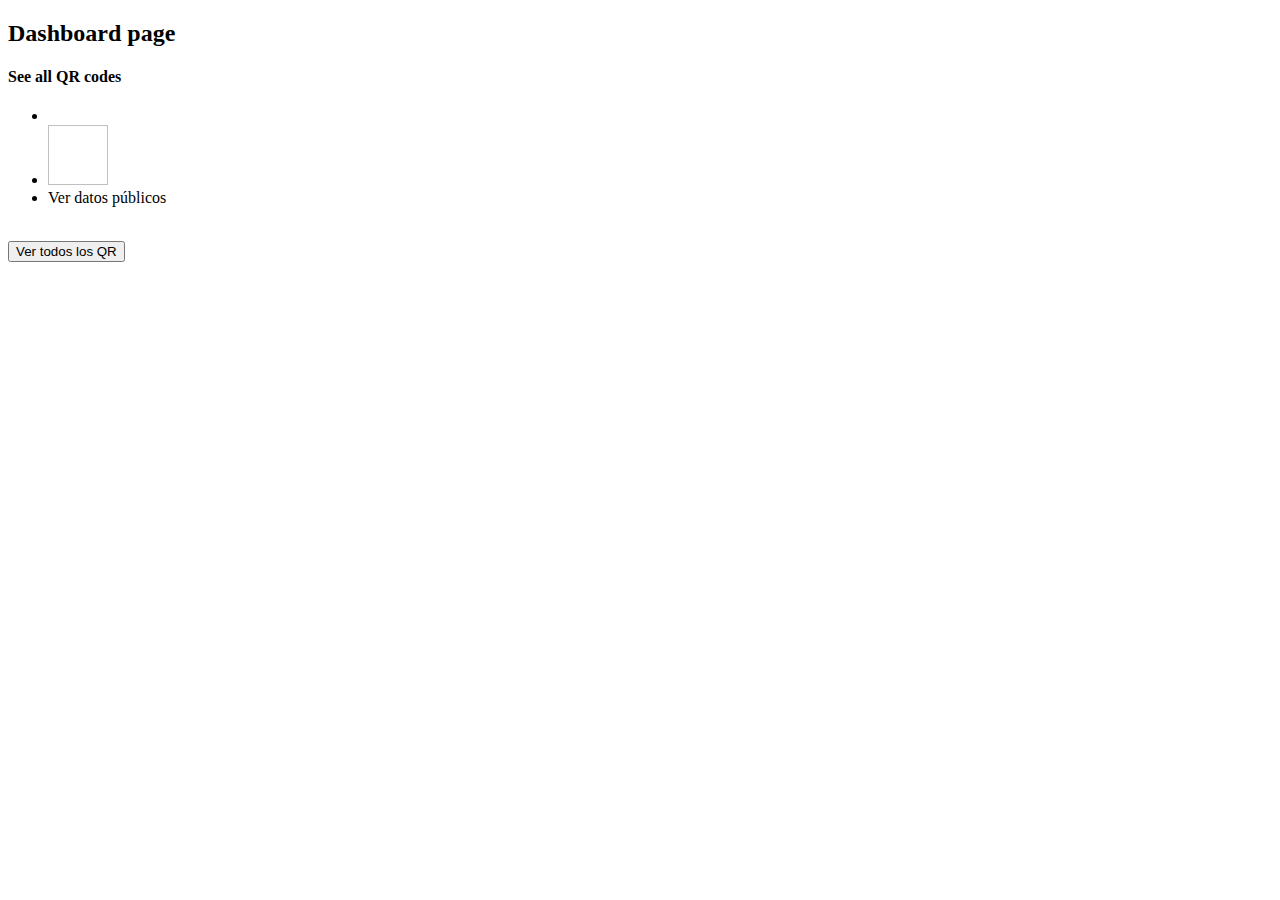
==== src/main/resources/static/templates/dashboard.html @ d9e361e8 "First commit fast deploy needed" ====
<!DOCTYPE html>
<html xmlns="http://www.w3.org/1999/xhtml"
	xmlns:th="http://www.thymeleaf.org"
	xmlns:layout="http://www.ultraq.net.nz/thymeleaf/layout"
	th:with="lang=${#locale.language}" th:lang="${lang}">
<head>
<div th:include="default :: header"></div>
<script type="text/javascript" src="../js/dashboard.js"></script>
</head>
<body>
	<navbar th:replace="default :: bar"></navbar>

	<h2>Dashboard page</h2>

	<h4>See all QR codes</h4>
	<div>
			<!--/*/ <th:block th:each="listIterate ,iStat : ${list}"> /*/-->
		<ul id="tableQR">
			<li th:text="${list[iStat.index].shortId}"></li>
			<li><img th:src="'data:image/png;base64,'+${list[iStat.index].strBase64}" style="width:60px; height:60px;"></li>
			<li><a th:href="@{'/id/'+ ${list[iStat.index].shortId}}">Ver datos públicos</a></li>
		</ul>
		<br>
			<!--/*/ </th:block> /*/-->
	</div>
	<button onclick="retriveAllQRFromUser()">Ver todos los QR</button>

	<footer th:replace="default :: footer"></footer>
</body>
</html>
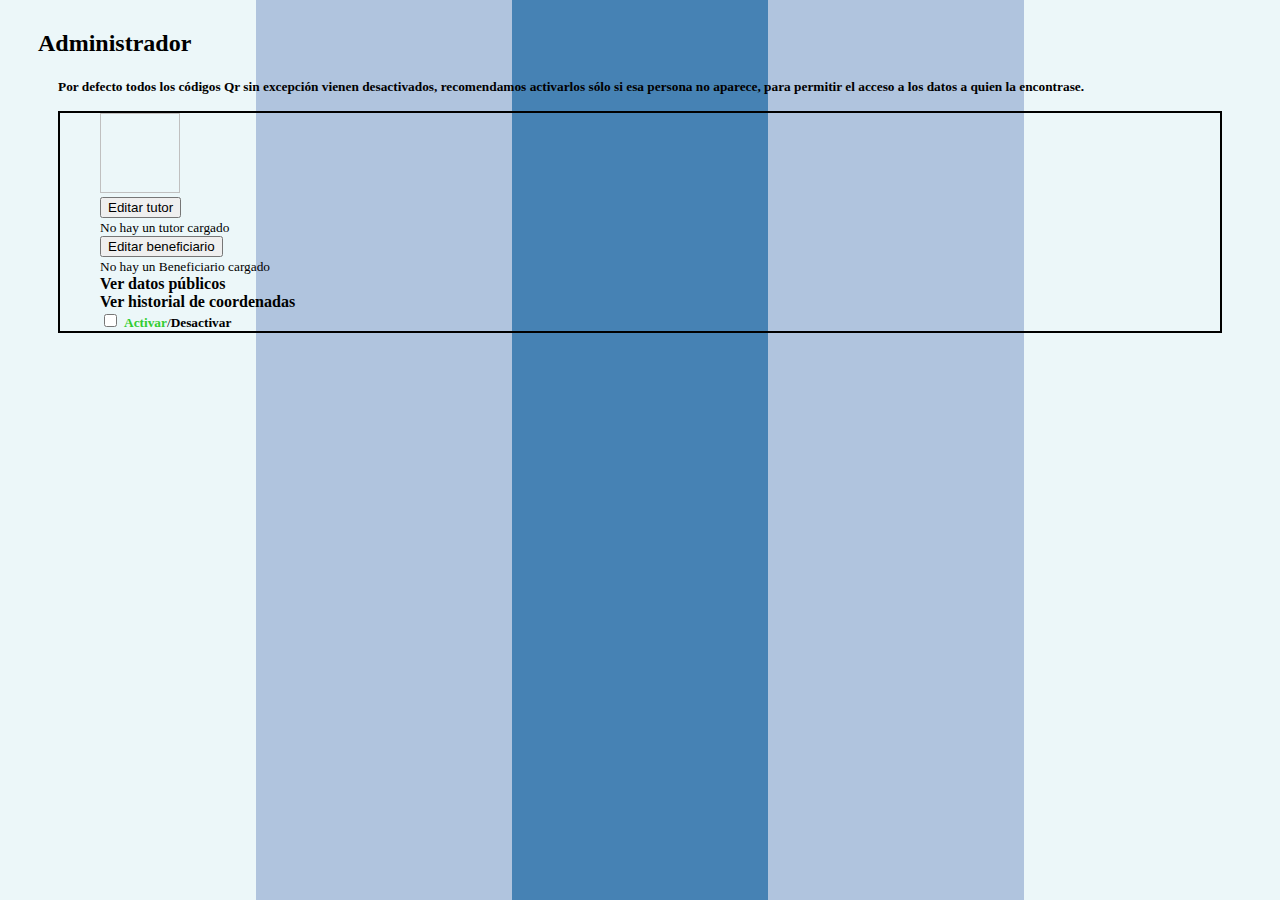
==== commit 9059249f: "Almost finish, only rest Payment listeners and styles" ====
--- a/src/main/resources/static/templates/dashboard.html
+++ b/src/main/resources/static/templates/dashboard.html
@@ -1,30 +1,68 @@
 <!DOCTYPE html>
 <html xmlns="http://www.w3.org/1999/xhtml"
 	xmlns:th="http://www.thymeleaf.org"
-	xmlns:layout="http://www.ultraq.net.nz/thymeleaf/layout"
-	th:with="lang=${#locale.language}" th:lang="${lang}">
+	xmlns:layout="http://www.ultraq.net.nz/thymeleaf/layout">
 <head>
 <div th:include="default :: header"></div>
+<link rel="stylesheet" type="text/css" href="../css/dashboard.css"/>
 <script type="text/javascript" src="../js/dashboard.js"></script>
+<script type="text/javascript" src="../js/geolocalization.js"></script>
+<script type="text/javascript" src="../js/downloadQR.js"></script>
 </head>
 <body>
-	<navbar th:replace="default :: bar"></navbar>
+<navbar th:replace="default :: bar"></navbar>
 
-	<h2>Dashboard page</h2>
 
-	<h4>See all QR codes</h4>
-	<div>
-			<!--/*/ <th:block th:each="listIterate ,iStat : ${list}"> /*/-->
-		<ul id="tableQR">
-			<li th:text="${list[iStat.index].shortId}"></li>
-			<li><img th:src="'data:image/png;base64,'+${list[iStat.index].strBase64}" style="width:60px; height:60px;"></li>
-			<li><a th:href="@{'/id/'+ ${list[iStat.index].shortId}}">Ver datos públicos</a></li>
+<div class="card" id="card">
+	<h2 class="card-header aqua-gradient text-white"><i class="fas fa-users-cog"></i> Administrador</h2>
+	<div style="margin:20px;">
+	<small style="font-weight:bold">Por defecto todos los códigos Qr sin excepción vienen desactivados, recomendamos activarlos sólo si esa persona no aparece, para permitir el acceso a los datos a quien la encontrase.</small>		
+	
+		<!--/*/ <th:block th:each="listIterate ,iStat : ${list}"> /*/-->
+		<ul id="tableQR" class="d-flex" style="justify-content: space-around">
+			<li th:text="${list[iStat.index].shortId}" class="bold"></li>
+			
+			<li><img
+				th:src="'data:image/png;base64,'+${list[iStat.index].strBase64}" th:onclick="downloadQR([[${list[iStat.index].shortId}]],[[${list[iStat.index].strBase64}]])"
+				style="width: 80px; height: 80px;">
+			</li>
+			
+			<li>
+				<form action="#" th:action="@{/tutor}" method="POST" th:object="${qr}">
+					<input type="hidden" th:value="${list[iStat.index].shortId}" id="shortId" name="shortId">
+					<button type="submit" class="btn btn-md btn-success"><i class="fas fa-user-cog"></i> Editar tutor</button>
+				</form>
+				<small th:if="${list[iStat.index].tutor == null}">No hay un tutor cargado</small>
+			</li>
+			
+			<li>
+				<form action="#" th:action="@{/lost}" method="POST" th:object="${qr}">
+					<input type="hidden" th:value="${list[iStat.index].shortId}" id="shortId" name="shortId">
+					<button type="submit" class="btn btn-md btn-danger"><i class="fas fa-user-tag"></i> Editar beneficiario</button>
+				</form>
+				<small th:if="${list[iStat.index].lost == null}">No hay un Beneficiario cargado</small>
+			</li>
+			
+			<li><a th:href="@{'/id/'+ ${list[iStat.index].shortId}}" style="color:black" class="bold"><i class="fa fa-search" style="color: LimeGreen"></i>Ver
+					datos públicos</a></li>
+					
+			<li>
+				<a th:href="@{'/coordinates/'+${list[iStat.index].shortId}}" style="color:black" class="bold"><i class="fa fa-map" style="color:brown"></i> Ver historial de coordenadas</a><br>
+			</li>
+					
+			<li>						
+			<!-- Default switch -->
+				<div class="custom-control custom-switch">
+				  <input type="checkbox" class="custom-control-input" th:checked="${list[iStat.index].status}" th:id="'status'+${list[iStat.index].shortId}" th:onchange="activateQR(id, [[${list[iStat.index].shortId}]])">
+				  <label class="custom-control-label" th:for="'status'+${list[iStat.index].shortId}"><i class="fas fa-user-secret"></i> <small><a><span style="color:LimeGreen; font-weight:bold">Activar</span>/<span style="font-weight:bold" class="text-danger">Desactivar</span></a></small></label>
+				</div>
+			</li>
 		</ul>
 		<br>
-			<!--/*/ </th:block> /*/-->
+		<!--/*/ </th:block> /*/-->
 	</div>
-	<button onclick="retriveAllQRFromUser()">Ver todos los QR</button>
-
+</div>
+<br><br><br><br><br>
 	<footer th:replace="default :: footer"></footer>
 </body>
 </html>--- a/src/main/resources/static/css/dashboard.css
+++ b/src/main/resources/static/css/dashboard.css
@@ -0,0 +1,27 @@
+body{
+	background: -moz-linear-gradient(90deg, #ecf7f9 20%, LightSteelBlue 20%, LightSteelBlue 40%, SteelBlue 40%, SteelBlue 60%, LightSteelBlue 60%, LightSteelBlue 80%, #ecf7f9 80%);
+	background: -webkit-linear-gradient(90deg, #ecf7f9 20%, LightSteelBlue 20%, LightSteelBlue 40%, SteelBlue 40%, SteelBlue 60%, LightSteelBlue 60%, LightSteelBlue 80%, #ecf7f9 80%);
+	background: linear-gradient(90deg, #ecf7f9 20%, LightSteelBlue 20%, LightSteelBlue 40%, SteelBlue 40%, SteelBlue 60%, LightSteelBlue 60%, LightSteelBlue 80%, #ecf7f9 80%);
+}
+
+#card {
+	/* Most sober colors */
+/* 	background-image: -webkit-linear-gradient(45deg, GhostWhite 0%, GhostWhite 50%, WhiteSmoke */
+/* 		50%, WhiteSmoke 50%); */
+/* 	background-image: linear-gradient(45deg, lightgray 0%, lightgray 50%, WhiteSmoke 50%, */
+/* 		WhiteSmoke 50%); */
+		margin:30px;
+}
+
+li {
+	list-style: none;
+}
+
+ul {
+	border: 2px solid black;
+	background-color:
+}
+
+.bold{
+	font-weight:bold;
+}